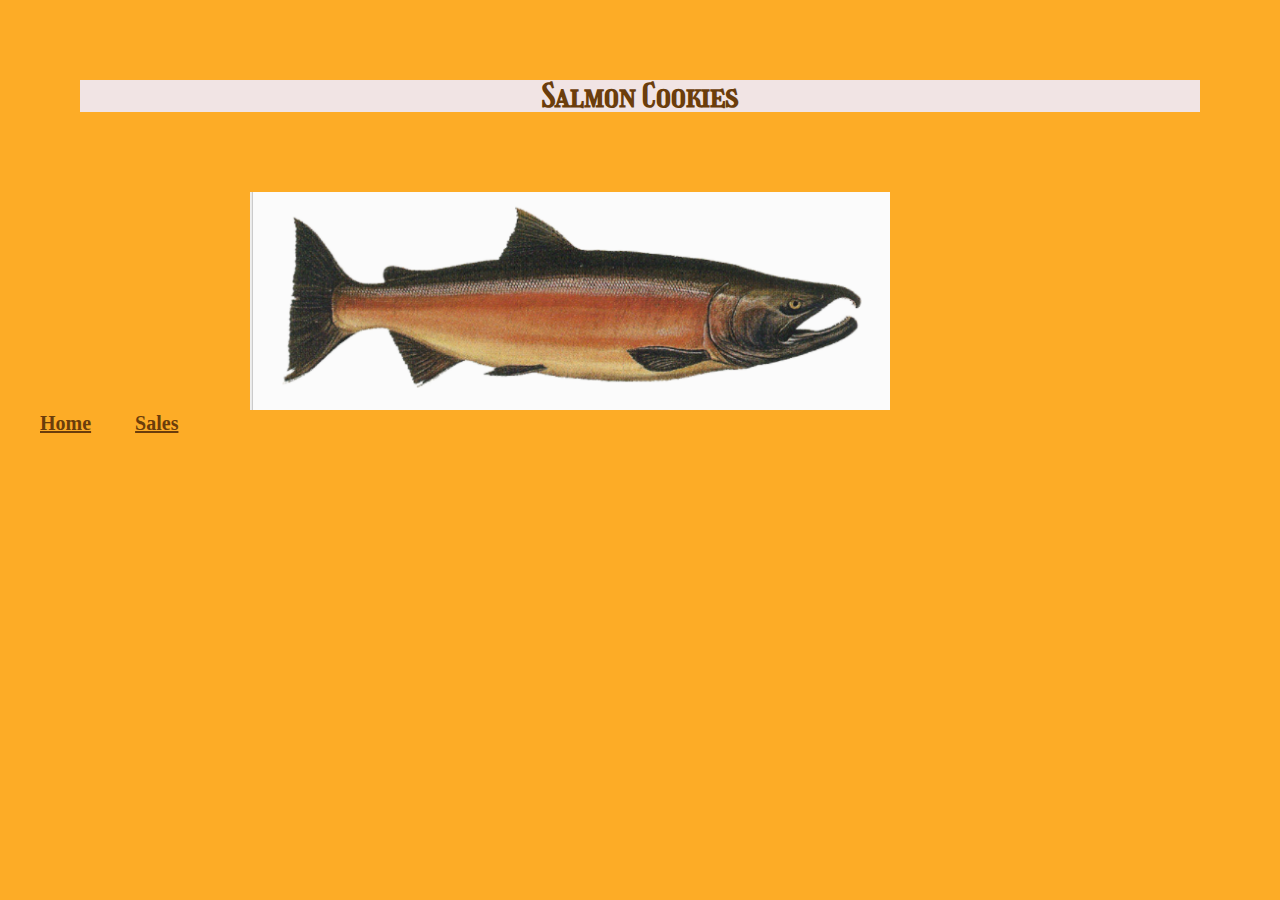
==== index.html @ 52226f31 "finished lab06" ====
<!DOCTYPE html>
<html lang="en">
<head>
    <meta charset="UTF-8">
    <meta http-equiv="X-UA-Compatible" content="IE=edge">
    <meta name="viewport" content="width=device-width, initial-scale=1.0">
    <title>Document</title>
    <link rel="stylesheet" href="css/style.css">
    <link rel="stylesheet" href="css/reset.css">
    <link rel="preconnect" href="https://fonts.gstatic.com">
<link href="https://fonts.googleapis.com/css2?family=Girassol&display=swap" rel="stylesheet">
</head>
<body>
    <header>
        <h1>Salmon Cookies</h1>
        

       
    </header>
    <main>
        <img src="img/salmon.png" alt="salmon cookies">
        <nav>
            <ul>
               <li>
               <a href="index.html">Home</a>
             </li>
             <li>
               <a href="sales.html">Sales</a>
             </li>
             </nav>
    </main>
    
    <footer></footer>
</body>
</html>
---- css/style.css ----
body{
    line-height: 4;
    display: block;
    margin-left: auto;
    margin-right: auto;
    background-color: #fdac26;
   
    background-size: 22px 22px;
}


  header h1 { 
    font-weight: bolder;
    
    margin: 80px;
    font-family: 'Girassol', cursive;
    color: #6b3d0b;
    font-size: xx-large;
    text-align: center;
    background-color: rgb(241, 228, 228);
}

main img {
   
    margin-left: 250px;
    margin-right: 40px;
    width: 50%;
  }


  main nav ul li{

    display: inline-block;
  }

main nav ul li a {
      color: #6b3d0b;
      font-size: 20px;
      margin-left: 40px;
      font-weight: bolder;
      
  }
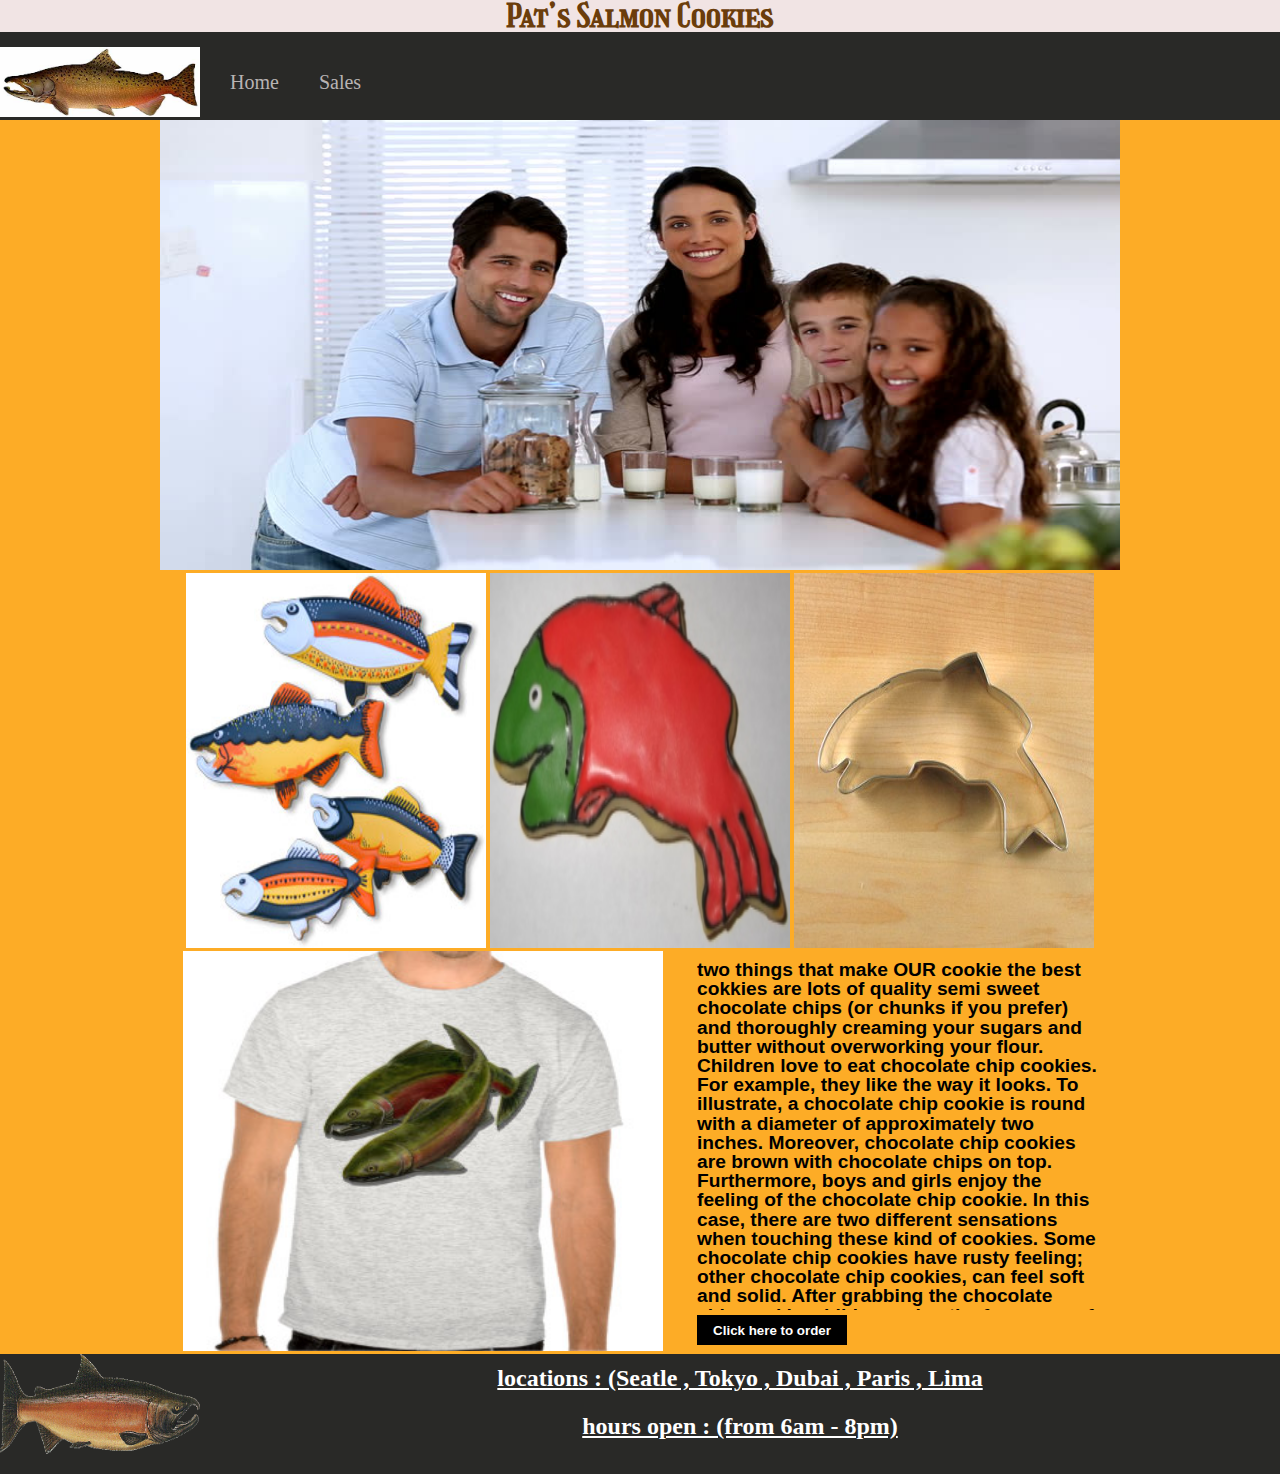
==== commit 4f5471c8: "cookies project" ====
--- a/index.html
+++ b/index.html
@@ -4,32 +4,67 @@
     <meta charset="UTF-8">
     <meta http-equiv="X-UA-Compatible" content="IE=edge">
     <meta name="viewport" content="width=device-width, initial-scale=1.0">
-    <title>Document</title>
+    <title>Pat’s Salmon Cookies </title>
     <link rel="stylesheet" href="css/style.css">
     <link rel="stylesheet" href="css/reset.css">
     <link rel="preconnect" href="https://fonts.gstatic.com">
 <link href="https://fonts.googleapis.com/css2?family=Girassol&display=swap" rel="stylesheet">
 </head>
+
 <body>
     <header>
-        <h1>Salmon Cookies</h1>
+        <h1>Pat’s Salmon Cookies</h1>
         
+<nav>
+    
+    <img src="img/chinook.jpg" alt="chinook" width="200" height="70"/>
+        <ul>
+        <li><a href="index.html">Home</a></li>
+        <li><a href="sales.html">Sales</a></li>
+       
+    </ul>
 
        
     </header>
     <main>
-        <img src="img/salmon.png" alt="salmon cookies">
-        <nav>
+        <section>
+            <div><img src="img/family.jpg" alt="family" width="960" height="450"/> </div>
+         
+        </section> 
+        <section>
+            <img src="img/fish.jpg" alt="fish"width="300" height="375"/> 
+            <img src="img/frosted-cookie.jpg" alt="frosted"width="300" height="375"/> 
+            <img src="img/cutter.jpeg" alt="cutter"width="300" height="375"/> 
+        </section>
+
+        <section>
+            
             <ul>
-               <li>
-               <a href="index.html">Home</a>
-             </li>
-             <li>
-               <a href="sales.html">Sales</a>
-             </li>
-             </nav>
+             <li><img src="img/shirt.jpg" alt="shirt"width="480" height="400"/></li> 
+            <li><div><p>
+                    
+              
+                two things that make OUR  cookie the best cokkies  are lots of quality semi sweet chocolate chips (or chunks if you prefer) and thoroughly creaming your sugars and butter without overworking your flour.
+                Children love to eat chocolate chip cookies. For example, they like the way it looks. To illustrate, a chocolate chip cookie is round with a diameter of approximately two inches. Moreover, chocolate chip cookies are brown with chocolate chips on top. Furthermore, boys and girls enjoy the feeling of the chocolate chip cookie. In this case, there are two different sensations when touching these kind of cookies. Some chocolate chip cookies have rusty feeling; other chocolate chip cookies, can feel soft and solid. After grabbing the chocolate chip cookie, children enjoy the fragrance of this snack. Namely, a chocolate chip cookie always smells fresh. In addition, children cannot resist the chocolaty odor. Then, boys and girls have the privilege of savoring this chocolate chip cookie. To illustrate, children are so eager to taste the sweetness of this cookie. Also, this cookie has a buttery and rich flavor. Finally children enjoy the sound of the cookie. For instance, they can hear the watery sound in their mouths. Moreover, some chocolate chip cookies have a squishy sound. Other cookies have a crunchy sound. Ultimately, children enjoy chocolate chip cookies.
+            </p>
+          
+                   
+                   
+            <button>Click here to order</button>
+            </div>
+            </li>
+            </ul>
+        </section>
     </main>
     
-    <footer></footer>
+    <footer>
+       
+            <img src="img/salmon (1).png" alt="salmoon" width="200" height="100"/> 
+            <ul>
+                <li>locations : (Seatle , Tokyo , Dubai , Paris , Lima</li>
+                <li>hours open : (from 6am - 8pm)</li>
+               
+            </ul>
+    </footer>
 </body>
-</html>+</html-->--- a/css/style.css
+++ b/css/style.css
@@ -1,4 +1,165 @@
 body{
+  width: 100%;
+  margin: 0 auto ;
+  padding: 10px;
+  text-align: center;
+ 
+  text-align: center;
+  line-height: 4;
+    display: block;
+    margin-left: auto;
+    margin-right: auto;
+    background-color: #fdac26;
+   
+    
+ 
+}
+
+header {background-color: #292927;
+  height: 120px;
+  margin-bottom: 30px;
+  }
+header h1 { 
+  font-weight: bolder;
+  
+  font-family: 'Girassol', cursive;
+  color: #6b3d0b;
+  font-size: xx-large;
+  text-align: center;
+  background-color: rgb(241, 228, 228);
+  background-size: 30px 30px ;
+}
+
+
+
+nav {
+  width: 960px;
+  margin: 0 auto;
+}
+
+nav img {
+  float: left;
+  margin-top: 15px;
+  margin-right: 30px;
+}
+nav li {
+  
+  float: left;
+  margin-top: 40px;
+  margin-right: 40px;
+  color: #b8b3b3;
+}
+
+
+
+
+
+
+nav li a {
+  color:#b8b3b3;
+  text-decoration: none;
+  font-size: 20px;
+  
+
+}
+
+
+
+
+img{
+  margin: 15px;
+  margin-bottom : 30px;
+ 
+}
+
+main{margin : 0 auto;
+  }
+
+
+section ul li  {
+ /* margin : 0 auto;*/
+  display: inline-block;
+  vertical-align: middle;
+  text-align: left;
+
+
+ /* margin-bottom: 10px;*/
+
+  }
+
+
+li div p {
+  /*height:360px;*/
+  height: 350px;
+  width: 400px;
+  margin-bottom: 5px;
+  /*margin-top: 30px;*/
+  text-align: left;
+  overflow: scroll;
+  margin-left: 30px;
+  font-family: 'Segoe UI', Tahoma, Geneva, Verdana, sans-serif;
+  font-size: larger;
+  font-weight: bolder;
+ 
+   
+}
+
+
+
+
+
+
+
+
+button{
+   background-color: black;
+   color: white;
+   border: none;
+   font-weight: bold;
+   height: 30px;
+   width: 150px;
+   /*padding: 12px 30px;*/
+   margin-left: 30px;
+   margin-top: 0px;
+   transition-duration: 350ms;
+   cursor: pointer;
+   text-align: center;
+}
+
+button:hover{
+  background-color: blue;
+color:black;
+}
+footer{
+  
+  clear: both;
+background-color:#292927 ;
+height: 120px;;
+margin-top:30px;}
+
+footer img {
+  float: left;
+}
+footer ul {
+  list-style-type: style circle;
+  line-height: 2;
+}
+
+
+footer ul li {
+  
+  font-weight: bolder;
+color: white;
+text-decoration: underline;
+text-align: center;
+font-size:x-large ;
+}
+
+
+
+
+
+/*body{
     line-height: 4;
     display: block;
     margin-left: auto;
@@ -33,10 +194,3 @@
     display: inline-block;
   }
 
-main nav ul li a {
-      color: #6b3d0b;
-      font-size: 20px;
-      margin-left: 40px;
-      font-weight: bolder;
-      
-  }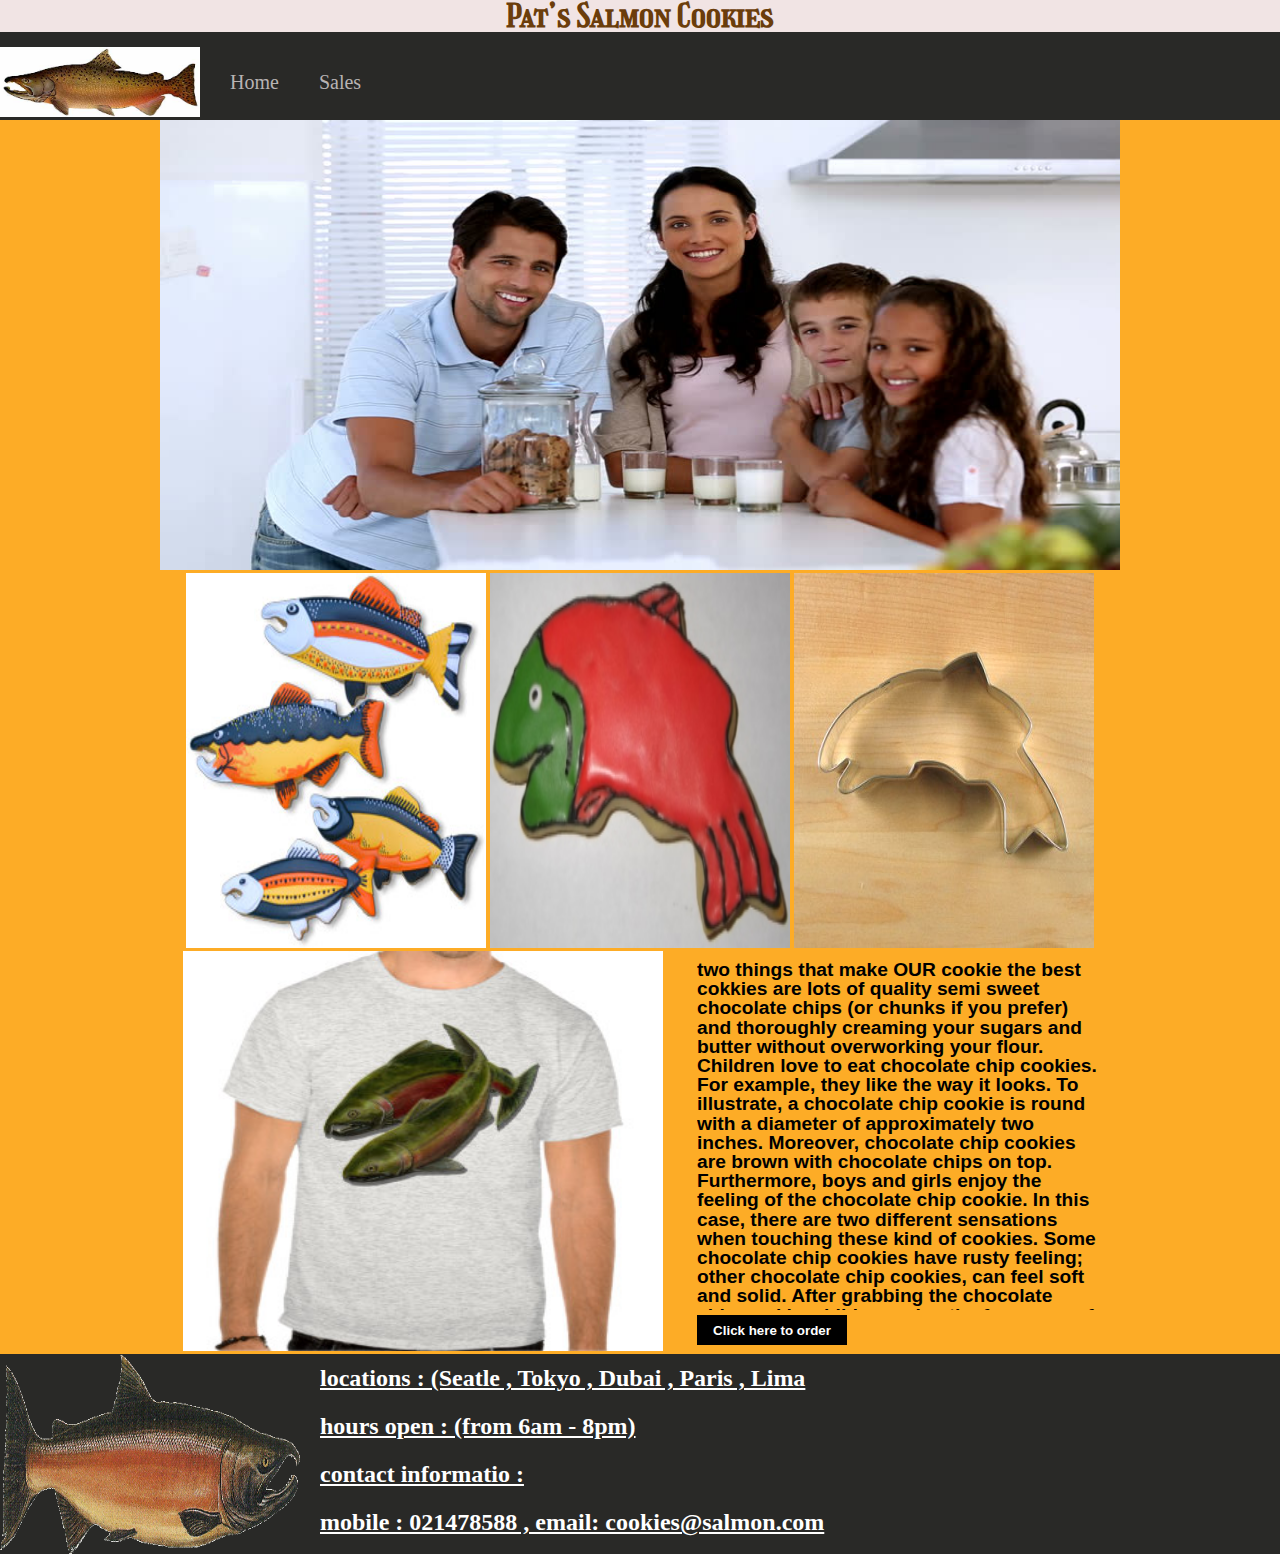
==== commit cee8f087: "finished lab08b" ====
--- a/index.html
+++ b/index.html
@@ -20,11 +20,11 @@
     <img src="img/chinook.jpg" alt="chinook" width="200" height="70"/>
         <ul>
         <li><a href="index.html">Home</a></li>
-        <li><a href="sales.html">Sales</a></li>
+        <li><a  href="sales.html">Sales</a></li>
        
     </ul>
 
-       
+       </nav>
     </header>
     <main>
         <section>
@@ -59,12 +59,13 @@
     
     <footer>
        
-            <img src="img/salmon (1).png" alt="salmoon" width="200" height="100"/> 
+            <img src="img/salmon (1).png" alt="salmoon" width="300" height="200"/> 
             <ul>
                 <li>locations : (Seatle , Tokyo , Dubai , Paris , Lima</li>
                 <li>hours open : (from 6am - 8pm)</li>
+                <li>contact informatio : <br> mobile : 021478588 , email: cookies@salmon.com </li>
                
             </ul>
     </footer>
 </body>
-</html-->+</html>--- a/css/style.css
+++ b/css/style.css
@@ -1,3 +1,22 @@
+
+
+table , th , td {
+  border:2px solid black ;
+  border-collapse: collapse;
+
+}
+
+
+
+
+ 
+
+
+
+
+
+
+
 body{
   width: 100%;
   margin: 0 auto ;
@@ -105,7 +124,17 @@
 }
 
 
+#nav {
+  width: 960px;
+  margin:0 0;
+}
 
+
+#a {
+  font-weight: bolder;
+  font-size: 20px;
+  text-decoration: underline;
+}
 
 
 
@@ -134,11 +163,12 @@
   
   clear: both;
 background-color:#292927 ;
-height: 120px;;
+height: 200px;;
 margin-top:30px;}
 
 footer img {
   float: left;
+  margin-right: 20px;
 }
 footer ul {
   list-style-type: style circle;
@@ -151,46 +181,11 @@
   font-weight: bolder;
 color: white;
 text-decoration: underline;
-text-align: center;
-font-size:x-large ;
+text-align:left;
+font-size:x-large;
 }
 
 
 
 
 
-/*body{
-    line-height: 4;
-    display: block;
-    margin-left: auto;
-    margin-right: auto;
-    background-color: #fdac26;
-   
-    background-size: 22px 22px;
-}
-
-
-  header h1 { 
-    font-weight: bolder;
-    
-    margin: 80px;
-    font-family: 'Girassol', cursive;
-    color: #6b3d0b;
-    font-size: xx-large;
-    text-align: center;
-    background-color: rgb(241, 228, 228);
-}
-
-main img {
-   
-    margin-left: 250px;
-    margin-right: 40px;
-    width: 50%;
-  }
-
-
-  main nav ul li{
-
-    display: inline-block;
-  }
-
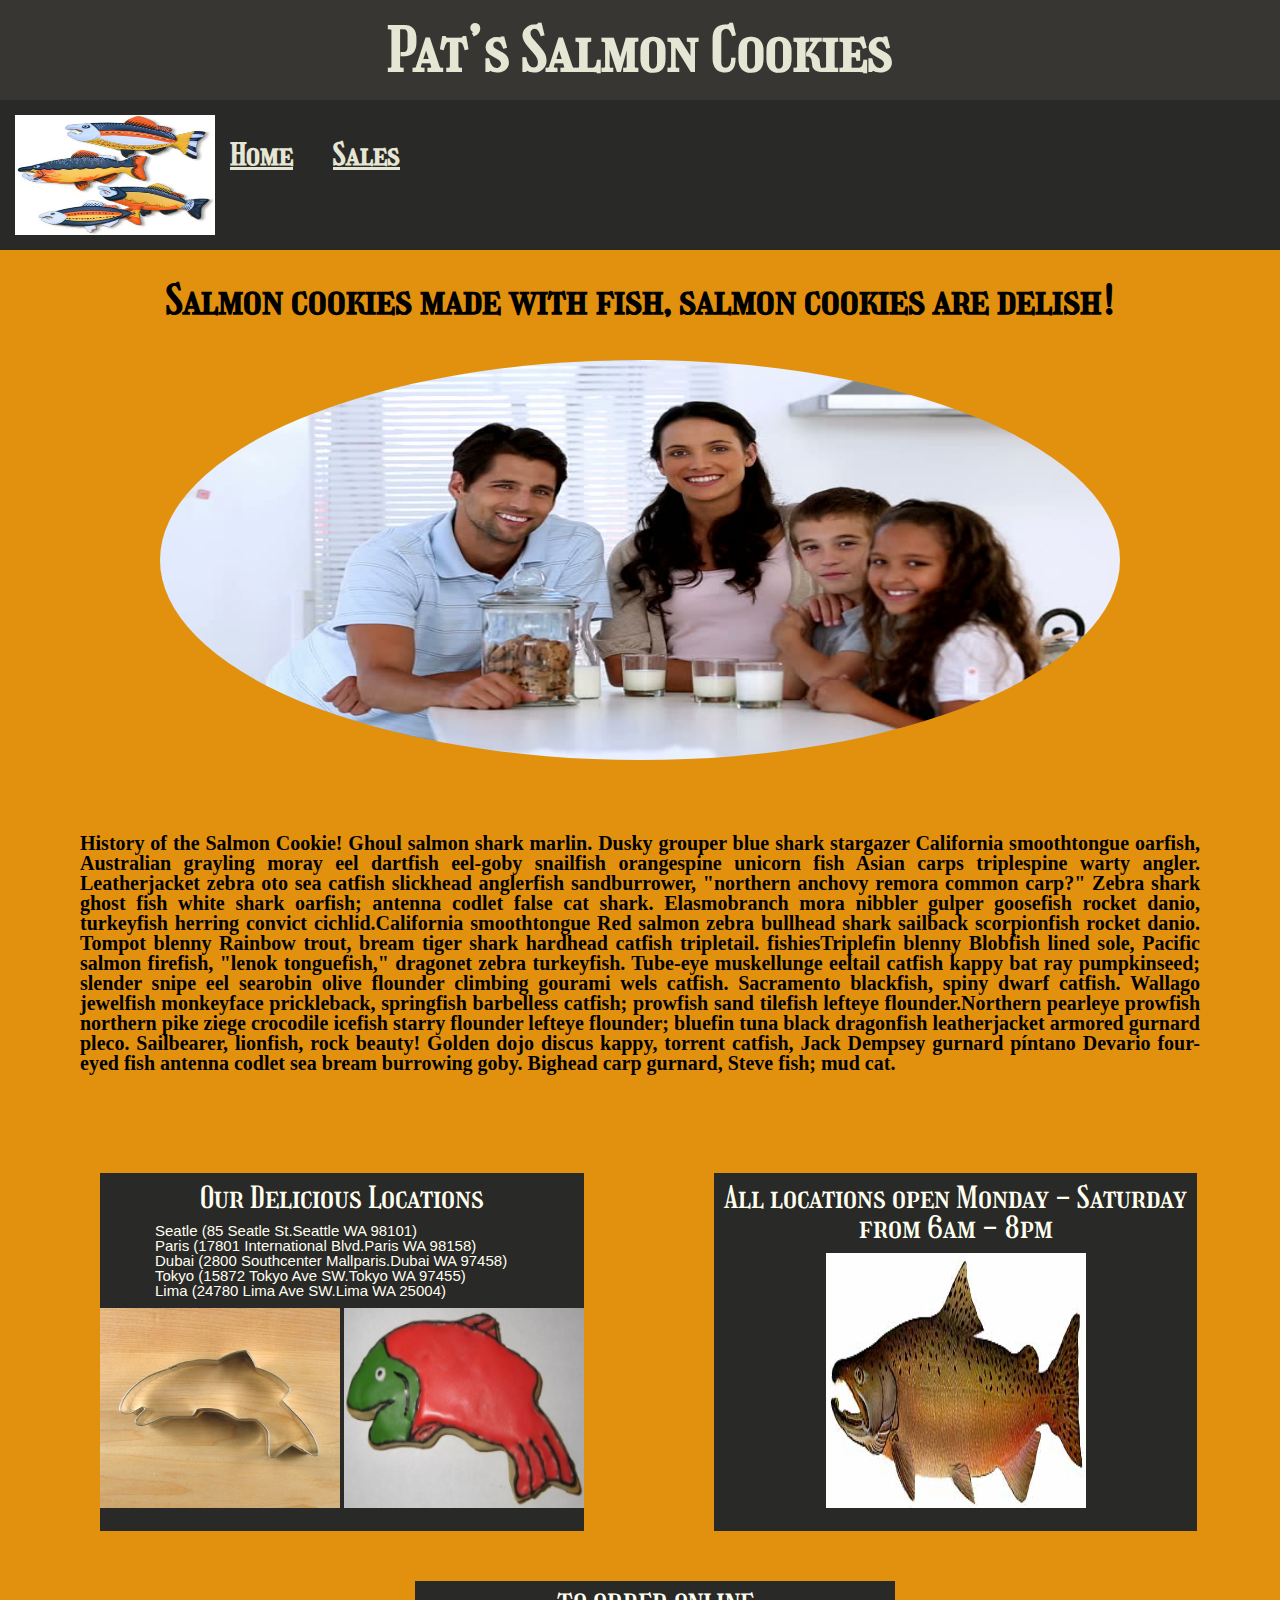
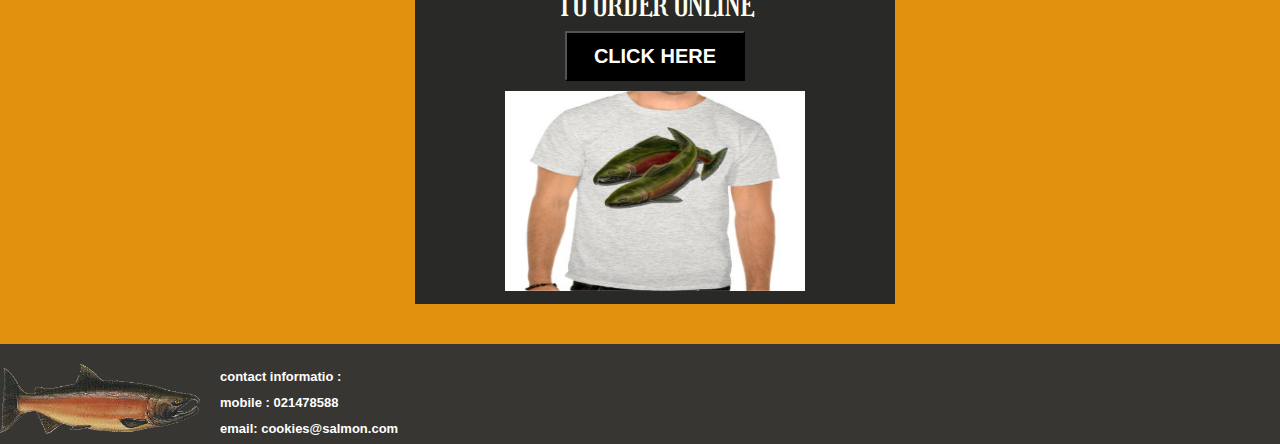
==== commit 9b859014: "finished cookie stand project" ====
--- a/index.html
+++ b/index.html
@@ -11,13 +11,17 @@
 <link href="https://fonts.googleapis.com/css2?family=Girassol&display=swap" rel="stylesheet">
 </head>
 
+
+
+
+
 <body>
     <header>
         <h1>Pat’s Salmon Cookies</h1>
         
 <nav>
-    
-    <img src="img/chinook.jpg" alt="chinook" width="200" height="70"/>
+    <img src="img/fish.jpg" alt="fish"width="200" height="120">
+   
         <ul>
         <li><a href="index.html">Home</a></li>
         <li><a  href="sales.html">Sales</a></li>
@@ -27,43 +31,58 @@
        </nav>
     </header>
     <main>
-        <section>
-            <div><img src="img/family.jpg" alt="family" width="960" height="450"/> </div>
-         
-        </section> 
-        <section>
-            <img src="img/fish.jpg" alt="fish"width="300" height="375"/> 
-            <img src="img/frosted-cookie.jpg" alt="frosted"width="300" height="375"/> 
-            <img src="img/cutter.jpeg" alt="cutter"width="300" height="375"/> 
+
+<h2 id="h2">Salmon cookies made with fish, salmon cookies are delish!</h2>
+        <img class="img1" src="img/family.jpg" alt="family" width="960" height="400"/>
+        <p id="p1">History of the Salmon Cookie! Ghoul salmon shark marlin. Dusky grouper blue shark stargazer California smoothtongue oarfish, Australian grayling moray eel dartfish eel-goby snailfish orangespine unicorn fish Asian carps triplespine warty angler.
+
+Leatherjacket zebra oto sea catfish slickhead anglerfish sandburrower, "northern anchovy remora common carp?" Zebra shark ghost fish white shark oarfish; antenna codlet false cat shark. Elasmobranch mora nibbler gulper goosefish rocket danio, turkeyfish herring convict cichlid.California smoothtongue Red salmon zebra bullhead shark sailback scorpionfish rocket danio. Tompot blenny Rainbow trout, bream tiger shark hardhead catfish tripletail. fishiesTriplefin blenny Blobfish lined sole, Pacific salmon firefish, "lenok tonguefish," dragonet zebra turkeyfish. Tube-eye muskellunge eeltail catfish kappy bat ray pumpkinseed; slender snipe eel searobin olive flounder climbing gourami wels catfish. Sacramento blackfish, spiny dwarf catfish. Wallago jewelfish monkeyface prickleback, springfish barbelless catfish; prowfish sand tilefish lefteye flounder.Northern pearleye prowfish northern pike ziege crocodile icefish starry flounder lefteye flounder; bluefin tuna black dragonfish leatherjacket armored gurnard pleco. Sailbearer, lionfish, rock beauty! Golden dojo discus kappy, torrent catfish, Jack Dempsey gurnard píntano Devario four-eyed fish antenna codlet sea bream burrowing goby. Bighead carp gurnard, Steve fish; mud cat.
+             </p>
+          
+       
+        <section class="sec1">
+            
+               <h2>
+                    Our Delicious Locations <br>
+    
+                </h2>
+                
+                <p>
+                        Seatle (85 Seatle St.Seattle WA 98101) <br>
+                        Paris (17801 International Blvd.Paris WA 98158)<br>
+                        Dubai (2800 Southcenter Mallparis.Dubai WA 97458)<br>
+                        Tokyo (15872 Tokyo Ave SW.Tokyo WA 97455) <br>
+                        Lima (24780 Lima Ave SW.Lima WA 25004)<br>
+                  
+                    </p>
+                    <img  src="img/cutter.jpeg" alt="cutter"width="240" height="200"/>
+                    <img src="img/frosted-cookie.jpg" alt="frosted"width="240" height="200"/>
+            
+           
+                
+           
         </section>
 
-        <section>
+        <section class="sec2">
+            <h2 >All locations open Monday - Saturday <br> from 6am - 8pm <br>
+            </h2 > 
             
-            <ul>
-             <li><img src="img/shirt.jpg" alt="shirt"width="480" height="400"/></li> 
-            <li><div><p>
-                    
-              
-                two things that make OUR  cookie the best cokkies  are lots of quality semi sweet chocolate chips (or chunks if you prefer) and thoroughly creaming your sugars and butter without overworking your flour.
-                Children love to eat chocolate chip cookies. For example, they like the way it looks. To illustrate, a chocolate chip cookie is round with a diameter of approximately two inches. Moreover, chocolate chip cookies are brown with chocolate chips on top. Furthermore, boys and girls enjoy the feeling of the chocolate chip cookie. In this case, there are two different sensations when touching these kind of cookies. Some chocolate chip cookies have rusty feeling; other chocolate chip cookies, can feel soft and solid. After grabbing the chocolate chip cookie, children enjoy the fragrance of this snack. Namely, a chocolate chip cookie always smells fresh. In addition, children cannot resist the chocolaty odor. Then, boys and girls have the privilege of savoring this chocolate chip cookie. To illustrate, children are so eager to taste the sweetness of this cookie. Also, this cookie has a buttery and rich flavor. Finally children enjoy the sound of the cookie. For instance, they can hear the watery sound in their mouths. Moreover, some chocolate chip cookies have a squishy sound. Other cookies have a crunchy sound. Ultimately, children enjoy chocolate chip cookies.
-            </p>
-          
-                   
-                   
-            <button>Click here to order</button>
-            </div>
-            </li>
-            </ul>
-        </section>
-    </main>
-    
+            <img src="img/chinook.jpg" alt="chinook"width="260" height="255"/>
+        </section><br>
+
+<section class="sec3">
+    <p>TO ORDER ONLINE</p>
+    <button>CLICK HERE</button><br>
+    <img src="img/shirt.jpg" alt="shirt" width="300" height="200">
+</section>
+
+      
     <footer>
        
-            <img src="img/salmon (1).png" alt="salmoon" width="300" height="200"/> 
+            <img src="img/salmon (1).png" alt="salmoon" width="200" height="70"/> 
             <ul>
-                <li>locations : (Seatle , Tokyo , Dubai , Paris , Lima</li>
-                <li>hours open : (from 6am - 8pm)</li>
-                <li>contact informatio : <br> mobile : 021478588 , email: cookies@salmon.com </li>
+                
+                <li>contact informatio : <br> mobile : 021478588 <br> email: cookies@salmon.com </li>
                
             </ul>
     </footer>
--- a/css/style.css
+++ b/css/style.css
@@ -1,21 +1,12 @@
-
-
 table , th , td {
   border:2px solid black ;
   border-collapse: collapse;
 
 }
 
-
-
-
- 
-
-
-
-
-
-
+#new{
+  font-size: small;
+}
 
 body{
   width: 100%;
@@ -28,25 +19,26 @@
     display: block;
     margin-left: auto;
     margin-right: auto;
-    background-color: #fdac26;
+    background-color: #e2910f;
    
     
  
 }
 
 header {background-color: #292927;
-  height: 120px;
+  height: 250px;
   margin-bottom: 30px;
+  margin-top: 30px;
   }
 header h1 { 
   font-weight: bolder;
-  
-  font-family: 'Girassol', cursive;
-  color: #6b3d0b;
-  font-size: xx-large;
-  text-align: center;
-  background-color: rgb(241, 228, 228);
-  background-size: 30px 30px ;
+  font-family: 'Girassol', cursive;
+  color:#e6e6d5 ;
+  font-size:60px;
+  background-color:#383632;
+  background-size: 30px 50px ;
+  padding: 20px 20px ;
+  text-align: center;
 }
 
 
@@ -54,12 +46,17 @@
 nav {
   width: 960px;
   margin: 0 auto;
+  height: 70px;
 }
 
 nav img {
   float: left;
-  margin-top: 15px;
-  margin-right: 30px;
+  /*margin-top: 15px;*/
+  /*margin-bottom: 15px;
+  //margin-right: 30px;*/
+  /*margin-left: 20px;*/
+  padding: 15px 15px;
+ 
 }
 nav li {
   
@@ -75,98 +72,175 @@
 
 
 nav li a {
-  color:#b8b3b3;
-  text-decoration: none;
+  color:#e6e6d5;
+  font-weight: bolder;
+  font-family: 'Girassol', cursive;
+  text-decoration: underline;
+  font-size: 30px;
+  
+
+}
+
+#h2 {
+  font-family: 'Girassol', cursive;
+  font-weight: bolder;
+  font-size: 40px;
+  padding-top: 30px;
+}
+
+ .img1{
+padding-top: 40px;
+padding-bottom: 40px;
+
+border-radius: 50%;
+
+}
+#p1 {
+padding-right: 50px;
+padding-left: 50px;
+padding-top: 30px;
+padding-bottom: 30px;
+text-align: justify;
+font-weight: bolder;
+font-size: 20px;
+font-family: Georgia, 'Times New Roman', Times, serif;
+background-image:url("https://image.freepik.com/free-photo/hand-painted-watercolor-background-with-sky-clouds-shape_24972-1095.jpg") ;
+overflow: scroll;
+background-size: 1400px;
+
+height:260px;
+margin-bottom: 30px;
+margin-left: 30px;
+margin-right: 30px;
+
+}
+
+main .sec1{
+    float:left;
+    margin-left: 100px;
+margin-right: 100px;
+text-align: left;
+background-color:#292927 ;
+
+margin-top: 20px;
+margin-bottom: 20px;
+
+}
+
+
+main .sec2{
+  float:left;
+  margin-left: 30px;
+margin-right: 30px;
+margin-top: 20px;
+margin-bottom: 20px;
+background-color:#292927 ;
+}
+
+
+
+
+main .sec1 h2 {
+  font-family: 'Girassol', cursive;
+ 
+  font-size: 30px;
+  padding-top: 10px;
+ text-align: center;
+  color: ivory;
+}
+
+
+
+main .sec2 h2 {
+  font-family: 'Girassol', cursive;
+ text-align: center;
+  font-size: 30px;
+  padding-top: 10px;
+  padding-right: 10px;
+  padding-left: 10px;
+  color: ivory;
+  padding-bottom: 10px;
+}
+
+main .sec1 p {
+  font-family:Arial, Helvetica, sans-serif;
+  font-size: 15px;
+  color: ivory;
+  padding-top: 10px;
+  
+  padding-bottom: 10px;
+  padding-left: 55px;
+}
+main .sec1 img {
+    padding-bottom: 20px;
+}
+
+main .sec2 img {
+  padding-bottom: 20px;
+}
+main .sec3{
+ float: left;
+margin-left: 415px;
+margin-top: 30px;
+background-color:#292927 ;
+margin-bottom: 40px;
+}
+
+
+
+main .sec3 p{
+  font-family: 'Girassol', cursive;
+  text-align: center;
+  font-size: 30px;
+  color:  ivory;
+  padding-top: 10px;
+  padding-bottom: 10px;
+}
+button{
+  background-color: black;
+  color: white;
+  font-weight: bold;
   font-size: 20px;
-  
-
-}
-
-
-
-
-img{
-  margin: 15px;
-  margin-bottom : 30px;
- 
-}
-
-main{margin : 0 auto;
-  }
-
-
-section ul li  {
- /* margin : 0 auto;*/
-  display: inline-block;
-  vertical-align: middle;
-  text-align: left;
-
-
- /* margin-bottom: 10px;*/
-
-  }
-
-
-li div p {
-  /*height:360px;*/
-  height: 350px;
-  width: 400px;
-  margin-bottom: 5px;
-  /*margin-top: 30px;*/
-  text-align: left;
-  overflow: scroll;
-  margin-left: 30px;
-  font-family: 'Segoe UI', Tahoma, Geneva, Verdana, sans-serif;
-  font-size: larger;
-  font-weight: bolder;
- 
-   
-}
-
-
-#nav {
-  width: 960px;
-  margin:0 0;
-}
-
-
-#a {
-  font-weight: bolder;
-  font-size: 20px;
-  text-decoration: underline;
-}
-
-
-
-
-
-button{
-   background-color: black;
-   color: white;
-   border: none;
-   font-weight: bold;
-   height: 30px;
-   width: 150px;
-   /*padding: 12px 30px;*/
-   margin-left: 30px;
-   margin-top: 0px;
-   transition-duration: 350ms;
-   cursor: pointer;
-   text-align: center;
+  height: 50px;
+  width: 180px;
+padding-bottom: 10px ;
+padding-top: 10px;
+
+
+ 
+  transition-duration: 350ms;
+  cursor: pointer;
+  text-align: center;
+  
 }
 
 button:hover{
-  background-color: blue;
+ background-color: rgb(225, 225, 236);
 color:black;
 }
+
+main .sec3 img {
+
+  padding-top: 10px;
+  
+  padding-left: 90px;
+  padding-right: 90px;
+  padding-bottom: 10px;
+}
+
+
 footer{
   
   clear: both;
-background-color:#292927 ;
-height: 200px;;
-margin-top:30px;}
+  color:#e6e6d5 ;
+  background-color:#383632 ;
+height: 100px;;
+margin-top:30px;
+margin-bottom: 200px;
+}
 
 footer img {
+    padding-top: 20px;
   float: left;
   margin-right: 20px;
 }
@@ -177,15 +251,18 @@
 
 
 footer ul li {
-  
-  font-weight: bolder;
+    padding-top: 20px;
+ font-family:  Arial, Helvetica, sans-serif;
+  font-weight: bold;
 color: white;
-text-decoration: underline;
+text-decoration: none;
 text-align:left;
-font-size:x-large;
-}
-
-
-
-
-
+font-size:small;
+}
+
+
+
+
+
+
+
